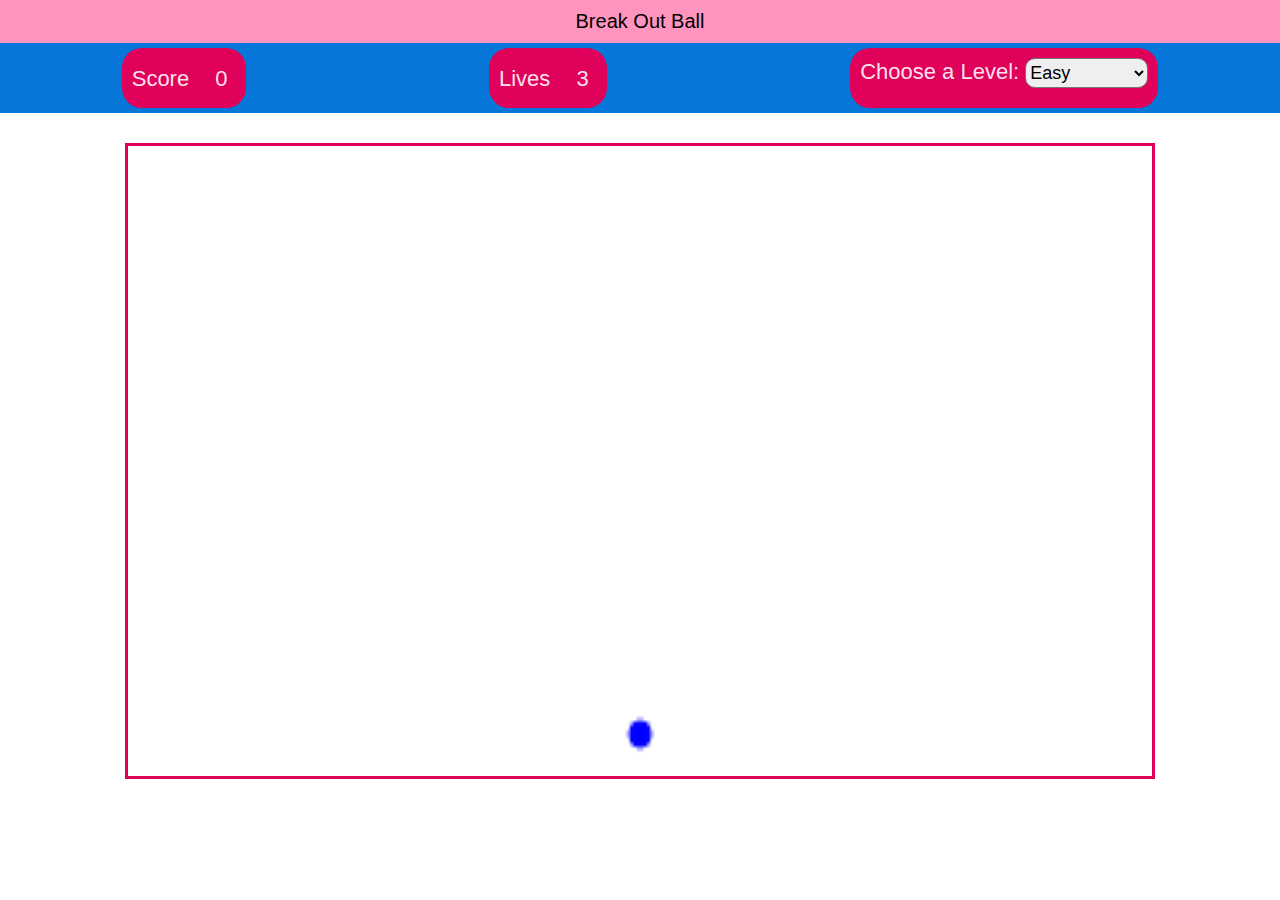
==== HTML/index.html @ 37ca095c "canavas and ball bouncing" ====
<!DOCTYPE html>
<html lang="en">

<head>
    <meta charset="UTF-8">
    <meta http-equiv="X-UA-Compatible" content="IE=edge">
    <meta name="viewport" content="width=device-width, initial-scale=1.0">
    <link rel="stylesheet" href="../Css/Style.css">
    <link href="https://fonts.cdnfonts.com/css/games" rel="stylesheet">
    <link href="https://fonts.cdnfonts.com/css/weghorst" rel="stylesheet">
    <script src="../Js/Brick-Field/Brick-field.js" defer></script>
    <title>BreakOUT Ball</title>
</head>

<body>
    <header>Break Out Ball</header>
    <div id="dash-board">
        <div id="score-section">
            <label for="score"> Score</label>
            <p id="score-value"> 0</p>
        </div>
        <div id="lives">
            <label for="lives"> Lives</label>
            <p id="lives-remaining">3</p>
        </div>
        <div id="levels-section">
            <label for="level">Choose a Level:</label>
            <select name="level" id="Levels">
                <option value="easy">Easy</option>
                <option value="intermediate">Intermediate</option>
                <option value="hard">Hard</option>
            </select>
        </div>
    </div>
    <canvas id="cvs"></canvas>

</body>

</html>
---- Css/Style.css ----
* {
    padding: 0;
    margin: 0;
  }

html,body{
    width: 100%;
    height: 100%;
    text-align: center;
    margin: 0px;
    font-family: 'Weghorst', sans-serif;
}

header{
    background-color: rgb(255, 148, 191);
    font-size: 20px;
    padding: 10px;
}

#dash-board{
    display: flex;
    height: 70px;
    background-color: rgb(6, 119, 217);
    flex-direction: row;
    justify-content: space-around;
    font-size: 22px;
}

#dash-board div{
   background-color: rgb(224, 1, 90);
   padding: 10px;
   margin: 5px;
   color: rgba(255, 255, 255, 0.9);
   border-radius: 20px;
} 


p{
    display: inline-block;
    margin: 0px;
    padding: 8px;
    padding-left: 20px;
    border-radius: 5px;
    font-family: 'Games', sans-serif;

}


select{
    height: 30px;
    border-radius: 10px;
    font-size: 18px; 
}


option:hover{

    color: rgb(224, 1, 90);
}

button{
    margin-top: 10px;
    padding: 0px 15px;
    height: 50px;
    border-radius: 10px;
    border: 0px;
    background-color:rgb(224, 1, 90);
    color: rgba(255, 255, 255, 0.9);
    font-size: 26px;
    font-family: 'Weghorst', sans-serif;

}

#cvs{
    height: 70%;
    width: 80%;
    border: 3px solid rgb(224, 1, 90);
    margin-top: 30px;
}
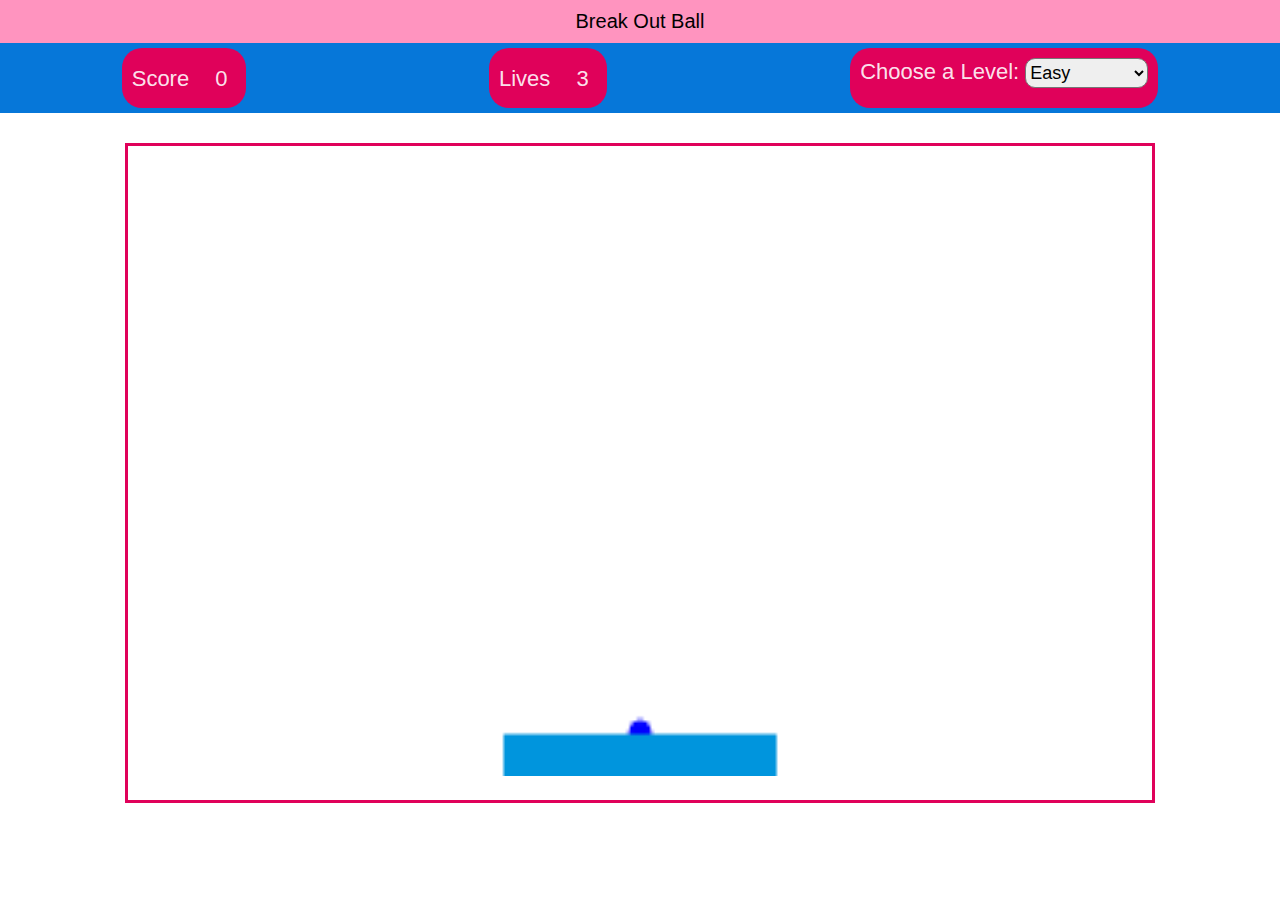
==== commit af4d74de: "Merge branch 'main' of github.com:EngAmrs/brickBreaker-Game" ====
--- a/HTML/index.html
+++ b/HTML/index.html
@@ -9,6 +9,8 @@
     <link href="https://fonts.cdnfonts.com/css/games" rel="stylesheet">
     <link href="https://fonts.cdnfonts.com/css/weghorst" rel="stylesheet">
     <script src="../Js/Brick-Field/Brick-field.js" defer></script>
+    <script src="../Js/Brick-blocks.js" defer></script>
+    <script src="../Js/paddleScript.js" defer></script>
     <title>BreakOUT Ball</title>
 </head>
 
--- a/Css/Style.css
+++ b/Css/Style.css
@@ -76,4 +76,5 @@
     width: 80%;
     border: 3px solid rgb(224, 1, 90);
     margin-top: 30px;
+    padding-bottom: 1.5em;/*Make space between paddle and canvas (bottom)*/
 }
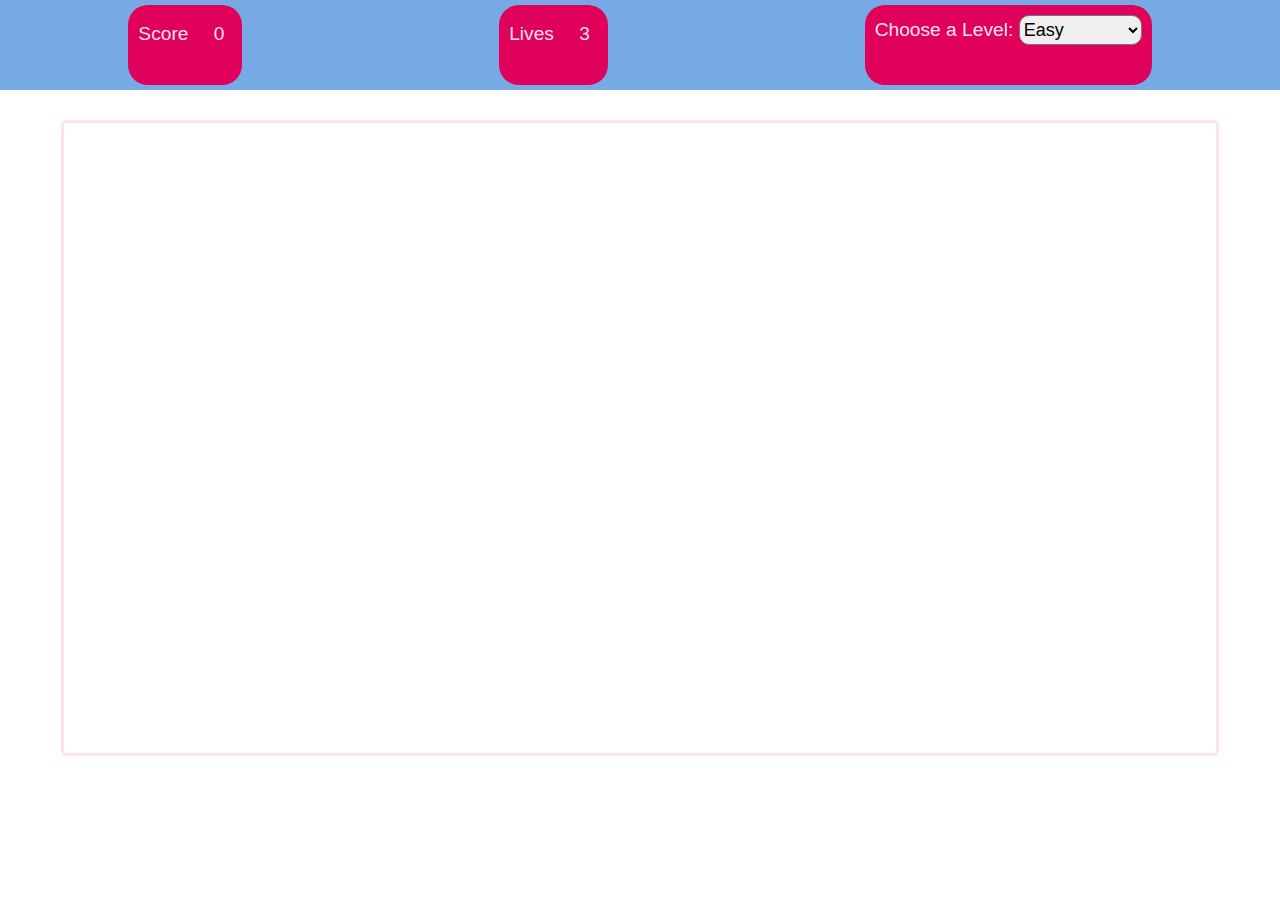
==== commit ddd5c9fc: "Size fixes" ====
--- a/HTML/index.html
+++ b/HTML/index.html
@@ -15,7 +15,7 @@
 </head>
 
 <body>
-    <header>Break Out Ball</header>
+    <!-- <header>Break Out Ball</header> -->
     <div id="dash-board">
         <div id="score-section">
             <label for="score"> Score</label>
--- a/Css/Style.css
+++ b/Css/Style.css
@@ -12,18 +12,18 @@
 }
 
 header{
-    background-color: rgb(255, 148, 191);
-    font-size: 20px;
+    background-color: #FAD1D1;
+    font-size: 1em;
     padding: 10px;
+    font-style: italic;
 }
-
 #dash-board{
     display: flex;
-    height: 70px;
-    background-color: rgb(6, 119, 217);
+    height: 10vh;
+    background-color: #106ad091;
     flex-direction: row;
     justify-content: space-around;
-    font-size: 22px;
+    font-size: 1.2em;
 }
 
 #dash-board div{
@@ -73,8 +73,20 @@
 
 #cvs{
     height: 70%;
-    width: 80%;
-    border: 3px solid rgb(224, 1, 90);
+    width: 90%;
+    border: 3px solid rgb(224, 1, 90, .1);
+    border-radius: 5px;
     margin-top: 30px;
-    padding-bottom: 1.5em;/*Make space between paddle and canvas (bottom)*/
+    padding: 0px;
+    /* padding-bottom: 1.5em;Make space between paddle and canvas (bottom) */
 }
+
+
+#try-again{
+    position: absolute;
+    padding: 50px;
+    border-radius: 30px;
+    background-color: rgb(6, 119, 217);
+    top: 50%;
+    left: 30%;
+}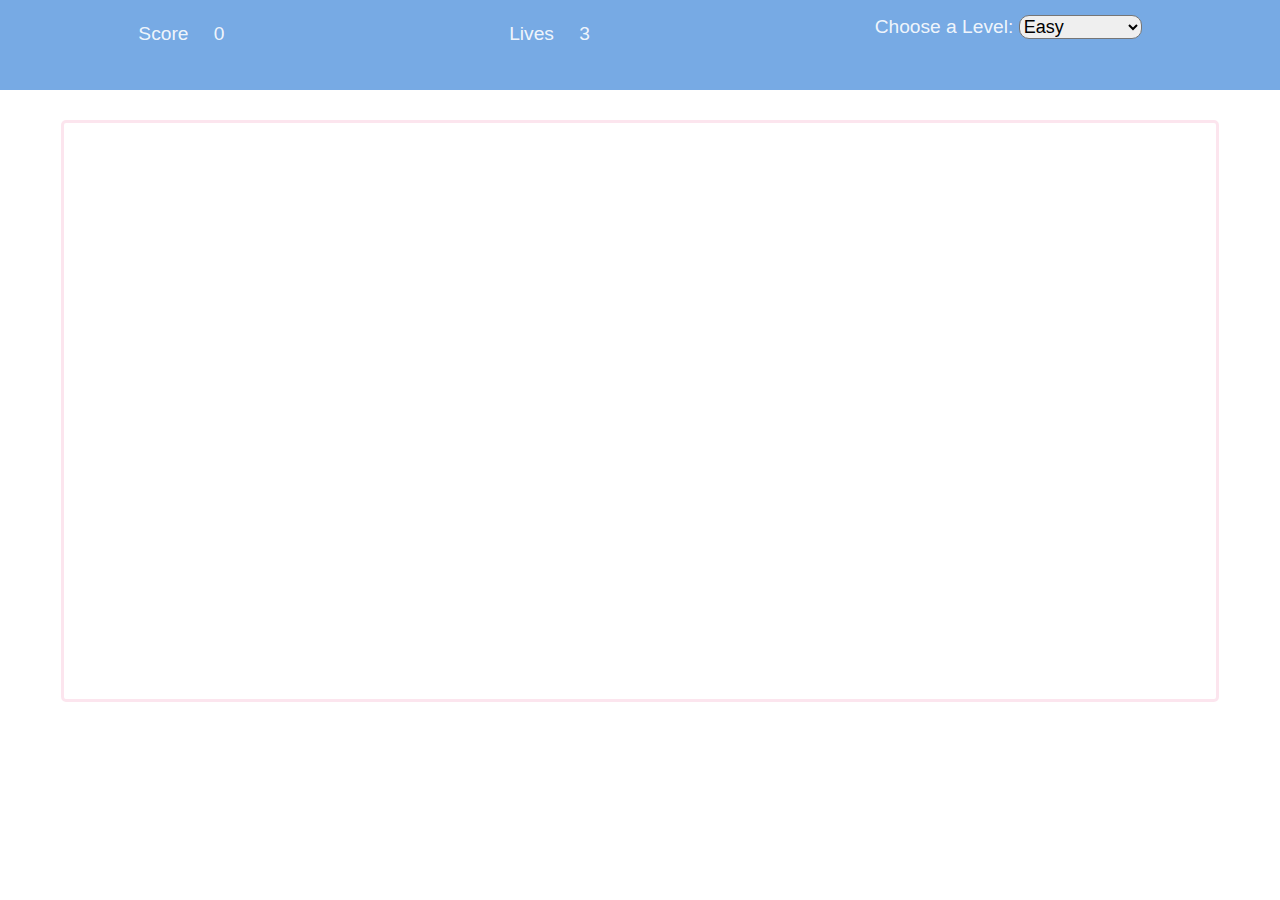
==== commit 81eb6432: "export bricks" ====
--- a/HTML/index.html
+++ b/HTML/index.html
@@ -10,7 +10,8 @@
     <link href="https://fonts.cdnfonts.com/css/weghorst" rel="stylesheet">
     <script src="../Js/Brick-Field/Brick-field.js" defer></script>
     <script src="../Js/Brick-blocks.js" defer></script>
-    <script src="../Js/paddleScript.js" defer></script>
+    <script src="../Js/paddleScript.js" defer></script> 
+    <script src="" defer></script>
     <title>BreakOUT Ball</title>
 </head>
 
--- a/Css/Style.css
+++ b/Css/Style.css
@@ -4,19 +4,17 @@
   }
 
 html,body{
-    width: 100%;
-    height: 100%;
     text-align: center;
     margin: 0px;
     font-family: 'Weghorst', sans-serif;
 }
 
-header{
+/* header{
     background-color: #FAD1D1;
     font-size: 1em;
     padding: 10px;
     font-style: italic;
-}
+} */
 #dash-board{
     display: flex;
     height: 10vh;
@@ -27,7 +25,6 @@
 }
 
 #dash-board div{
-   background-color: rgb(224, 1, 90);
    padding: 10px;
    margin: 5px;
    color: rgba(255, 255, 255, 0.9);
@@ -47,7 +44,7 @@
 
 
 select{
-    height: 30px;
+    
     border-radius: 10px;
     font-size: 18px; 
 }
@@ -64,7 +61,7 @@
     height: 50px;
     border-radius: 10px;
     border: 0px;
-    background-color:rgb(224, 1, 90);
+    background-color:#FFA4B5;
     color: rgba(255, 255, 255, 0.9);
     font-size: 26px;
     font-family: 'Weghorst', sans-serif;
@@ -72,13 +69,12 @@
 }
 
 #cvs{
-    height: 70%;
-    width: 90%;
     border: 3px solid rgb(224, 1, 90, .1);
     border-radius: 5px;
     margin-top: 30px;
     padding: 0px;
-    /* padding-bottom: 1.5em;Make space between paddle and canvas (bottom) */
+    width: 90%;
+    height: 100%;
 }
 
 
@@ -87,6 +83,37 @@
     padding: 50px;
     border-radius: 30px;
     background-color: rgb(6, 119, 217);
+    top: 40%;
+    left: 30%;
+}
+
+
+
+#Game-over{
+    display: none;
+    position: absolute;
+    padding: 50px;
+    border-radius: 30px;
+    text-align: center;
+    background-color: rgb(6, 119, 217);
     top: 50%;
     left: 30%;
+}
+
+
+#Game-over>p{
+     
+    font-family: 'Games', sans-serif;
+    font-size: 30px;
+    color: white;
+    display: block;
+
+}
+
+@media only screen and (max-width: 991px) {
+
+    #cvs{
+        width: 95%;
+        height: 250px;
+    }
 }